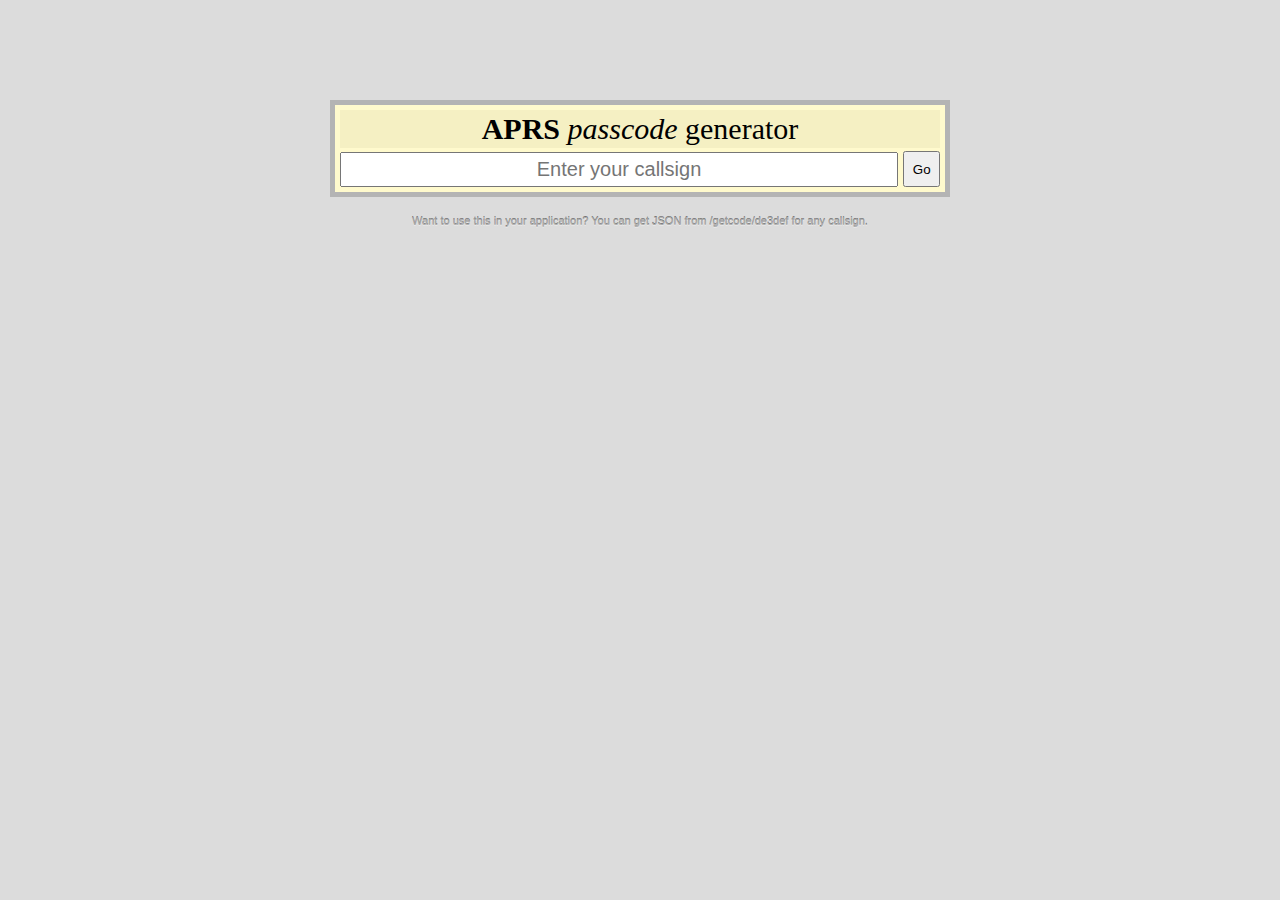
==== index.html @ ecc373b3 "A bit of a lie, but advertising the JSON ability on the index page now." ====
<!DOCTYPE html>
<html>
<head>
 <title>APRS passcode generator</title>
 <meta content="text/html; charset=utf-8" http-equiv="Content-Type">
 <link href="./style.css" rel="stylesheet" type="text/css">
</head>
<body>
 <form action="/getcode" method="post">
  <div id="deadcenter">
   <h1><strong>APRS</strong> <i>passcode</i> generator</h1>
   <input type="text" name="callsign" placeholder="Enter your callsign">
   <button type="submit">Go</button><br>
   <div id="apinotice">Want to use this in your application? You can get JSON from <a href="/getcode/de3def">/getcode/de3def</a> for any callsign.</div>
  </div>
 </form>
</body>
</html>
---- style.css ----
body{ background-color: rgb(220,220,220);  }

#deadcenter{
	background-color: rgb(255,250,205);
	width: 600px;
	margin: 100px auto 0 auto;
	padding: 5px;
	border: 5px solid rgb(180,180,180);
	position: relative;
	z-index: 4;
}

#apinotice {
	width: 100%;
	position: absolute;
	bottom: -35px;
	left: 0;
	text-align: center;
	font-family: Verdana, Helvetica, Georgia, Tahoma;
	font-size: 11px;
	color: rgb(170,170,170);
	text-shadow: 0px 1px rgba(255,255,255,0.4), 0px -1px rgba(0,0,0,0.5);
}

#apinotice a {
	text-decoration: none;
	color: inherit;
	border-bottom: 1px solid rgba(0,0,0,200,0.4);
}

h1 a {
	color: inherit;
	text-decoration: none;
}

h1{
	display: block;
	background-color: rgb(245,240,195);
	font-size: 30px;
	font-weight: 500;
	text-align: center;
	padding: 2px 6px;
	margin: 0 auto 4px;
}

input[name=callsign]{
	width: 91%;
	font-size: 20px;
	padding: 4px;
	margin: 0;
	text-align: center;
}

button{
	float: right;
	margin: 0;
	padding: 0;
	width: 6%;
	height: 36px;
	position: absolute;
	bottom: 5px;
	right: 5px;
}

/* Permutations from the original */

div.info {
	
	text-align: center;
	font-size: 60px;
	font-family: Georgia;
	font-weight: 700;
	letter-spacing: 5px;
	padding-bottom: 20px;
	color: rgb(255,250,205);
	text-shadow: 1px 1px 0 green, -1px -1px 0 green, -1px 1px 0 green, 1px -1px 0 green;
	
}
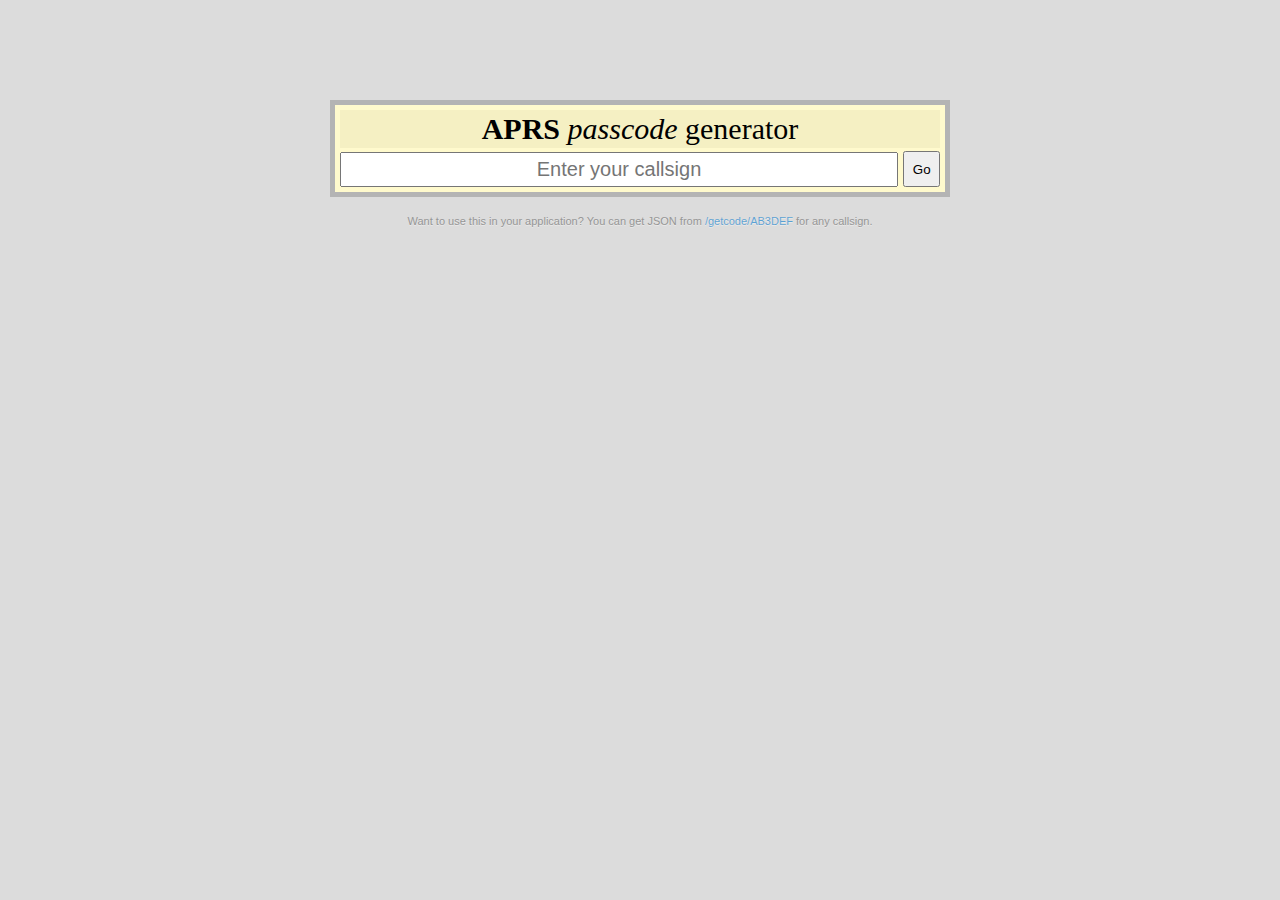
==== commit ddcd7ff7: "Found bug, squashed bug. Made the APInotice a little cleaner." ====
--- a/index.html
+++ b/index.html
@@ -11,7 +11,7 @@
    <h1><strong>APRS</strong> <i>passcode</i> generator</h1>
    <input type="text" name="callsign" placeholder="Enter your callsign">
    <button type="submit">Go</button><br>
-   <div id="apinotice">Want to use this in your application? You can get JSON from <a href="/getcode/de3def">/getcode/de3def</a> for any callsign.</div>
+   <div id="apinotice">Want to use this in your application? You can get JSON from <a href="/getcode/AB3DEF">/getcode/AB3DEF</a> for any callsign.</div>
   </div>
  </form>
 </body>
--- a/style.css
+++ b/style.css
@@ -16,16 +16,17 @@
 	bottom: -35px;
 	left: 0;
 	text-align: center;
-	font-family: Verdana, Helvetica, Georgia, Tahoma;
+	font-family: Helvetica, Verdana, Georgia, Tahoma;
 	font-size: 11px;
-	color: rgb(170,170,170);
-	text-shadow: 0px 1px rgba(255,255,255,0.4), 0px -1px rgba(0,0,0,0.5);
+	color: rgb(150,150,150);
+	text-shadow: 0px 1px rgba(255,255,255,0.4);
 }
 
 #apinotice a {
 	text-decoration: none;
-	color: inherit;
-	border-bottom: 1px solid rgba(0,0,0,200,0.4);
+	color: #00649B;
+	color: rgba(0, 120, 205, 0.6);
+	border-bottom: 0px solid rgba(0, 120, 255, 0.25);
 }
 
 h1 a {
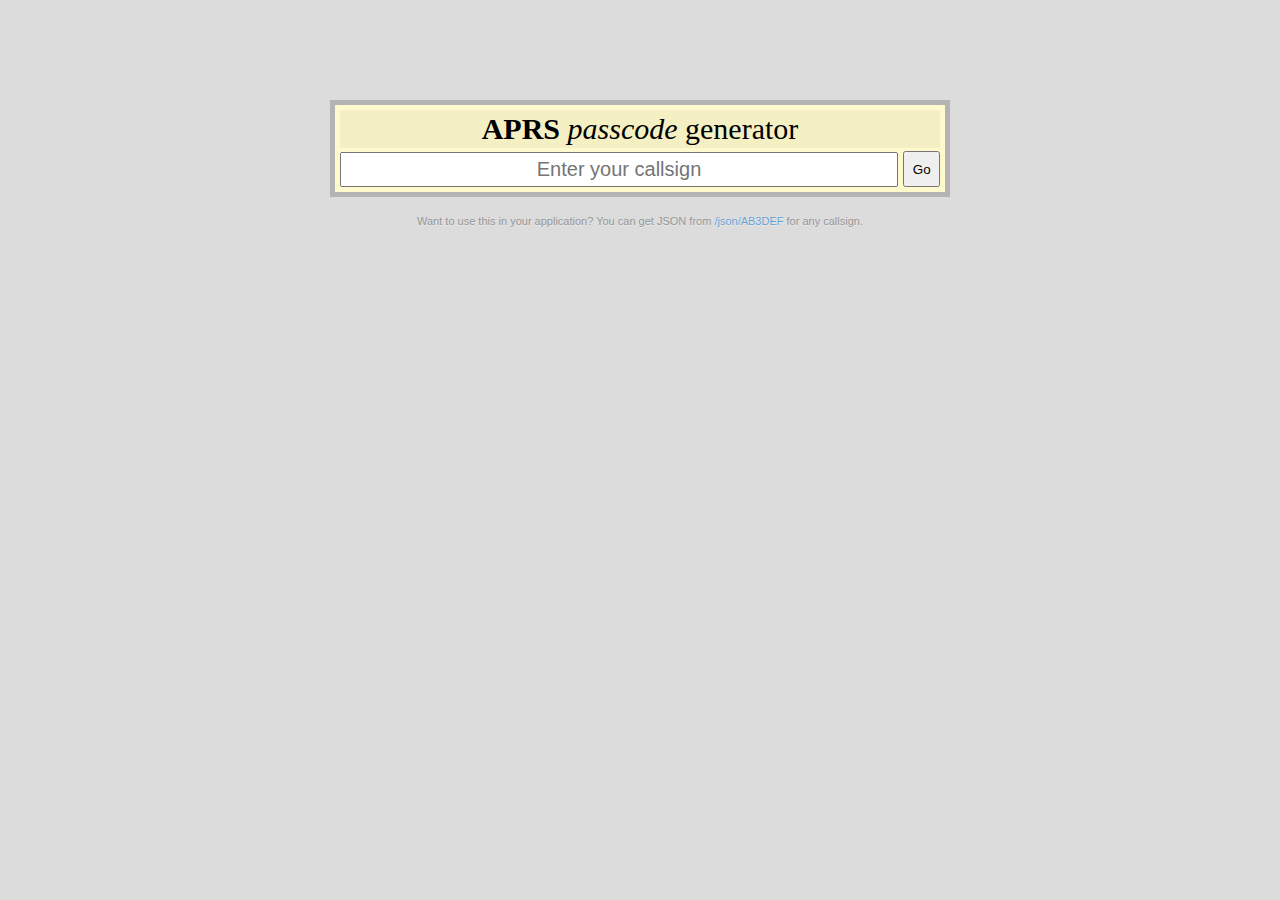
==== commit 2cb095b0: "Minor adjustments, bugfixes. Finish making daemon optional Add more file mime types Fixed: I named a" ====
--- a/index.html
+++ b/index.html
@@ -3,15 +3,15 @@
 <head>
  <title>APRS passcode generator</title>
  <meta content="text/html; charset=utf-8" http-equiv="Content-Type">
- <link href="./style.css" rel="stylesheet" type="text/css">
+ <link href="/style.css" rel="stylesheet" type="text/css">
 </head>
 <body>
- <form action="/getcode" method="post">
+ <form action="/code" method="post">
   <div id="deadcenter">
    <h1><strong>APRS</strong> <i>passcode</i> generator</h1>
    <input type="text" name="callsign" placeholder="Enter your callsign">
    <button type="submit">Go</button><br>
-   <div id="apinotice">Want to use this in your application? You can get JSON from <a href="/getcode/AB3DEF">/getcode/AB3DEF</a> for any callsign.</div>
+   <div id="apinotice">Want to use this in your application? You can get JSON from <a href="/json/AB3DEF">/json/AB3DEF</a> for any callsign.</div>
   </div>
  </form>
 </body>
--- a/style.css
+++ b/style.css
@@ -26,7 +26,6 @@
 	text-decoration: none;
 	color: #00649B;
 	color: rgba(0, 120, 205, 0.6);
-	border-bottom: 0px solid rgba(0, 120, 255, 0.25);
 }
 
 h1 a {
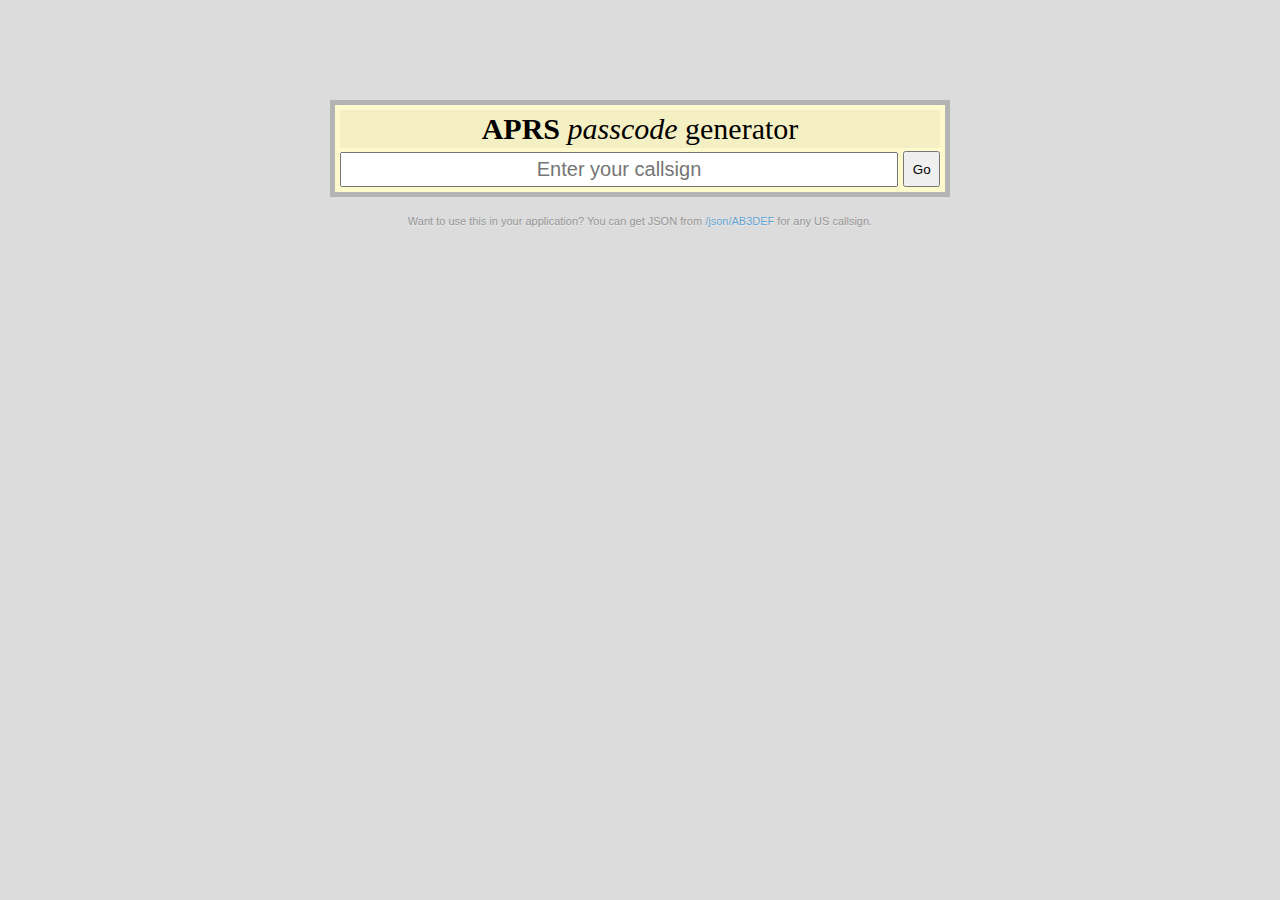
==== commit 9f2e25cd: "Bugfix. Also: Correted myself on the apinotice. US callsigns only :/" ====
--- a/index.html
+++ b/index.html
@@ -11,7 +11,7 @@
    <h1><strong>APRS</strong> <i>passcode</i> generator</h1>
    <input type="text" name="callsign" placeholder="Enter your callsign">
    <button type="submit">Go</button><br>
-   <div id="apinotice">Want to use this in your application? You can get JSON from <a href="/json/AB3DEF">/json/AB3DEF</a> for any callsign.</div>
+   <div id="apinotice">Want to use this in your application? You can get JSON from <a href="/json/AB3DEF">/json/AB3DEF</a> for any US callsign.</div>
   </div>
  </form>
 </body>
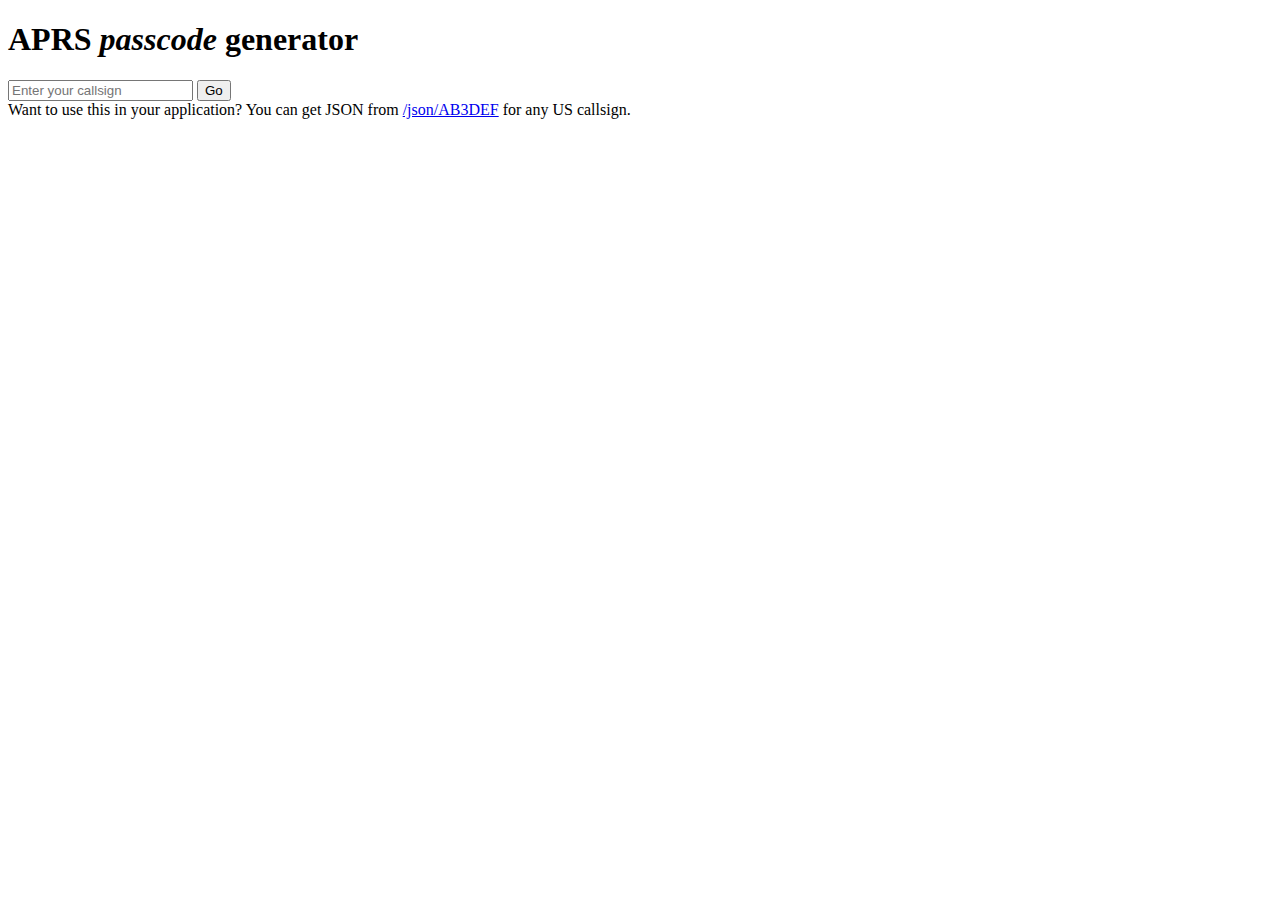
==== commit 0a686ece: "WSGI reflow for dotcloud" ====
--- a/index.html
+++ b/index.html
@@ -3,7 +3,7 @@
 <head>
  <title>APRS passcode generator</title>
  <meta content="text/html; charset=utf-8" http-equiv="Content-Type">
- <link href="/style.css" rel="stylesheet" type="text/css">
+ <link href="/static/style.css" rel="stylesheet" type="text/css">
 </head>
 <body>
  <form action="/code" method="post">
@@ -11,7 +11,7 @@
    <h1><strong>APRS</strong> <i>passcode</i> generator</h1>
    <input type="text" name="callsign" placeholder="Enter your callsign">
    <button type="submit">Go</button><br>
-   <div id="apinotice">Want to use this in your application? You can get JSON from <a href="/json/AB3DEF">/json/AB3DEF</a> for any US callsign.</div>
+   <div id="sub" class="centertext">Want to use this in your application? You can get JSON from <a href="/json/AB3DEF">/json/AB3DEF</a> for any US callsign.</div>
   </div>
  </form>
 </body>
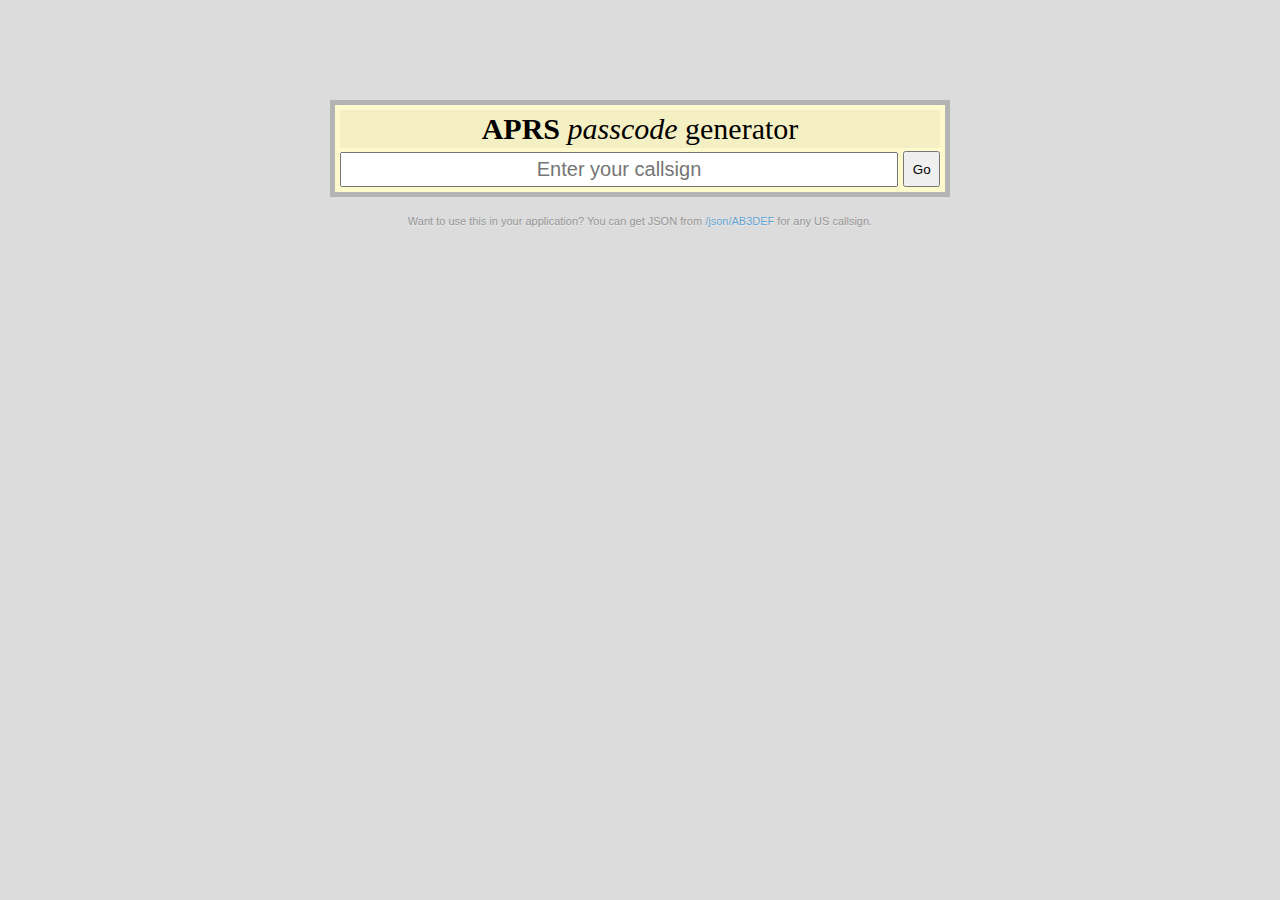
==== commit c8ae5833: "starting mobile building" ====
--- a/index.html
+++ b/index.html
@@ -3,7 +3,8 @@
 <head>
  <title>APRS passcode generator</title>
  <meta content="text/html; charset=utf-8" http-equiv="Content-Type">
- <link href="/static/style.css" rel="stylesheet" type="text/css">
+ <link href="/static/style.css" rel="stylesheet" type="text/css" media="all and (min-width: 640px)">
+ <link href="/static/mobile.css" rel="stylesheet" type="text/css" media="all and (max-width: 640px)">
 </head>
 <body>
  <form action="/code" method="post">
--- a/static/style.css
+++ b/static/style.css
@@ -0,0 +1,80 @@
+body{ background-color: rgb(220,220,220);  }
+
+#deadcenter{
+	background-color: rgb(255,250,205);
+	width: 600px;
+	margin: 100px auto 0 auto;
+	padding: 5px;
+	border: 5px solid rgb(180,180,180);
+	position: relative;
+	z-index: 4;
+}
+
+#sub {
+	width: 80%;
+	position: absolute;
+	bottom: -35px;
+	left: 10%;
+	font-family: Helvetica, Verdana, Georgia, Tahoma;
+	font-size: 11px;
+	color: rgb(150,150,150);
+	text-shadow: 0px 1px rgba(255,255,255,0.4);
+}
+
+#sub.centertext { text-align: center; }
+
+#sub a {
+	text-decoration: none;
+	color: #00649B;
+	color: rgba(0, 120, 205, 0.6);
+}
+
+h1 a {
+	color: inherit;
+	text-decoration: none;
+}
+
+h1{
+	display: block;
+	background-color: rgb(245,240,195);
+	font-size: 30px;
+	font-weight: 500;
+	text-align: center;
+	padding: 2px 6px;
+	margin: 0 auto 4px;
+}
+
+input[name=callsign]{
+	width: 91%;
+	font-size: 20px;
+	padding: 4px;
+	margin: 0;
+	text-align: center;
+}
+
+button{
+	float: right;
+	margin: 0;
+	padding: 0;
+	width: 6%;
+	height: 36px;
+	position: absolute;
+	bottom: 5px;
+	right: 5px;
+}
+
+div.info {
+	
+	text-align: center;
+	font-size: 60px;
+	font-family: Georgia;
+	font-weight: 700;
+	letter-spacing: 5px;
+	padding-bottom: 20px;
+	color: rgb(180,120,50);
+	text-shadow: 0 0 3px gray;
+	
+}
+
+.hide { display: none; }
+.floatright { float: right; }
--- a/static/mobile.css
+++ b/static/mobile.css
@@ -0,0 +1,65 @@
+body{ background-color: rgb(220,220,220);  }
+
+#deadcenter{
+	background-color: rgb(255,250,205);
+	border: 5px solid rgb(180,180,180);
+}
+
+#sub {
+	color: rgb(150,150,150);
+	text-shadow: 0px 1px rgba(255,255,255,0.4);
+}
+
+#sub.centertext { text-align: center; }
+
+#sub a {
+	text-decoration: none;
+	color: #00649B;
+	color: rgba(0, 120, 205, 0.6);
+}
+
+h1 a {
+	color: inherit;
+	text-decoration: none;
+}
+
+h1{
+	display: block;
+	background-color: rgb(245,240,195);
+	font-size: 30px;
+	font-weight: 500;
+	text-align: center;
+	padding: 2px 6px;
+	margin: 0 auto 4px;
+}
+
+input[name=callsign]{
+	font-size: 20px;
+	padding: 4px;
+	margin: 0;
+	text-align: center;
+}
+
+button{
+	margin: 0;
+	padding: 0;
+	position: absolute;
+	bottom: 5px;
+	right: 5px;
+}
+
+div.info {
+	
+	text-align: center;
+	font-size: 60px;
+	font-family: Georgia;
+	font-weight: 700;
+	letter-spacing: 5px;
+	padding-bottom: 20px;
+	color: rgb(180,120,50);
+	text-shadow: 0 0 3px gray;
+	
+}
+
+.hide { display: none; }
+.floatright { float: right; }
